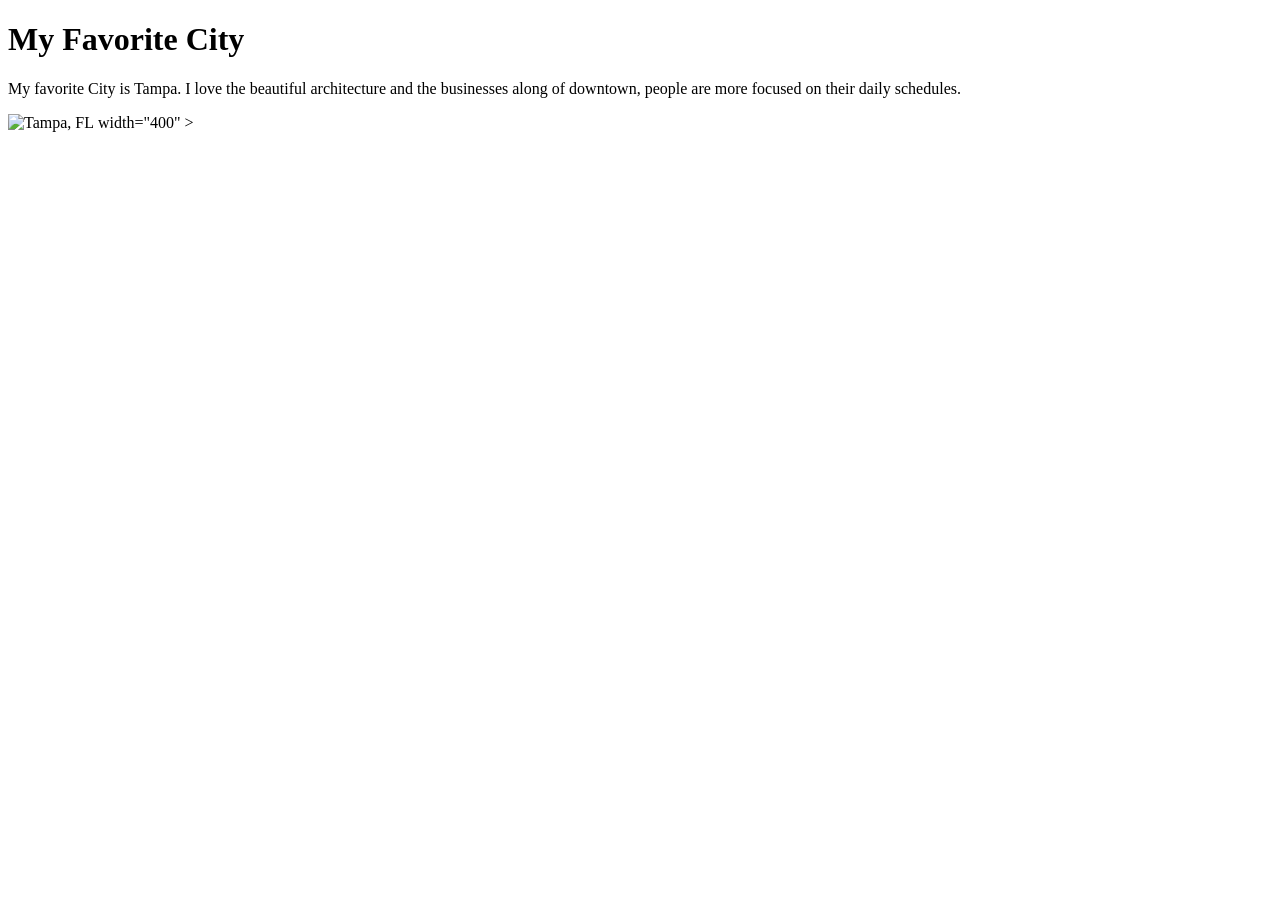
==== week01/favorite-city.html @ 1baf5568 "add favorite-city file" ====
<!DOCTYPE html>
<html Lang="eng">

<head>
    <meta charset="UTF-8>" <meta name="viewport" content="width-device-with, initial-scale=1.0">
    <title>My favorite City - Armindo Mazivila</title>
</head>

<body>
    <h1>My Favorite City</h1>

    <p>
        My favorite City is Tampa. I love the beautiful architecture and the businesses along of
        downtown, people are more focused on their daily schedules.
    </p>
    <img
      src="https://www.whimstay.com/blog/wp-content/uploads/2024/08/View-of-downtown-Tampa-FL-skyline.webp"
      alt="Tampa, FL">
    width="400"
    >
</body>

</html>
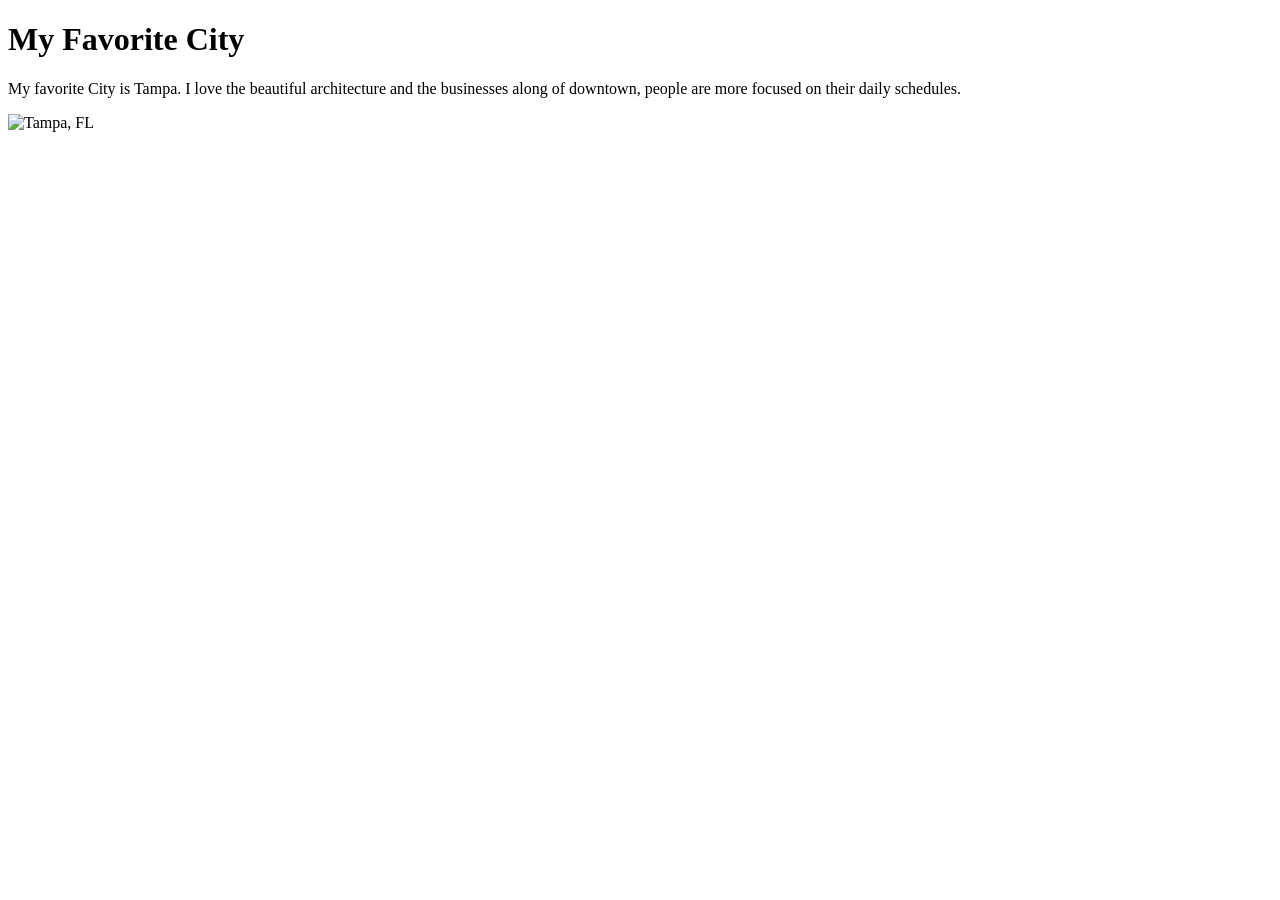
==== commit e18cf94d: "add fav city html" ====
--- a/week01/favorite-city.html
+++ b/week01/favorite-city.html
@@ -16,8 +16,6 @@
     <img
       src="https://www.whimstay.com/blog/wp-content/uploads/2024/08/View-of-downtown-Tampa-FL-skyline.webp"
       alt="Tampa, FL">
-    width="400"
-    >
 </body>
 
 </html>
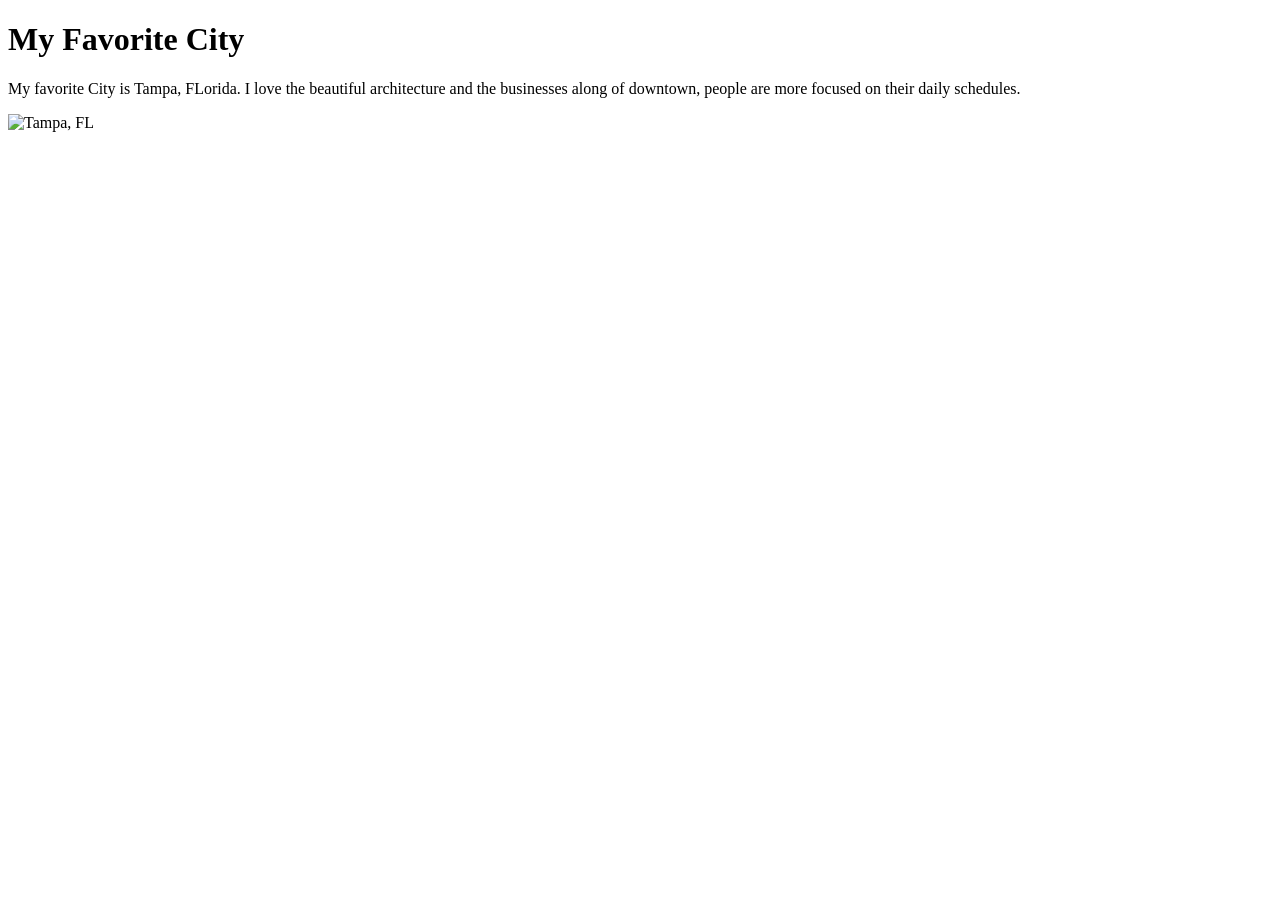
==== commit 455fc797: "add fav city html" ====
--- a/week01/favorite-city.html
+++ b/week01/favorite-city.html
@@ -10,7 +10,8 @@
     <h1>My Favorite City</h1>
 
     <p>
-        My favorite City is Tampa. I love the beautiful architecture and the businesses along of
+        My favorite City is Tampa, FLorida. I love the beautiful architecture and the businesses
+        along of
         downtown, people are more focused on their daily schedules.
     </p>
     <img
